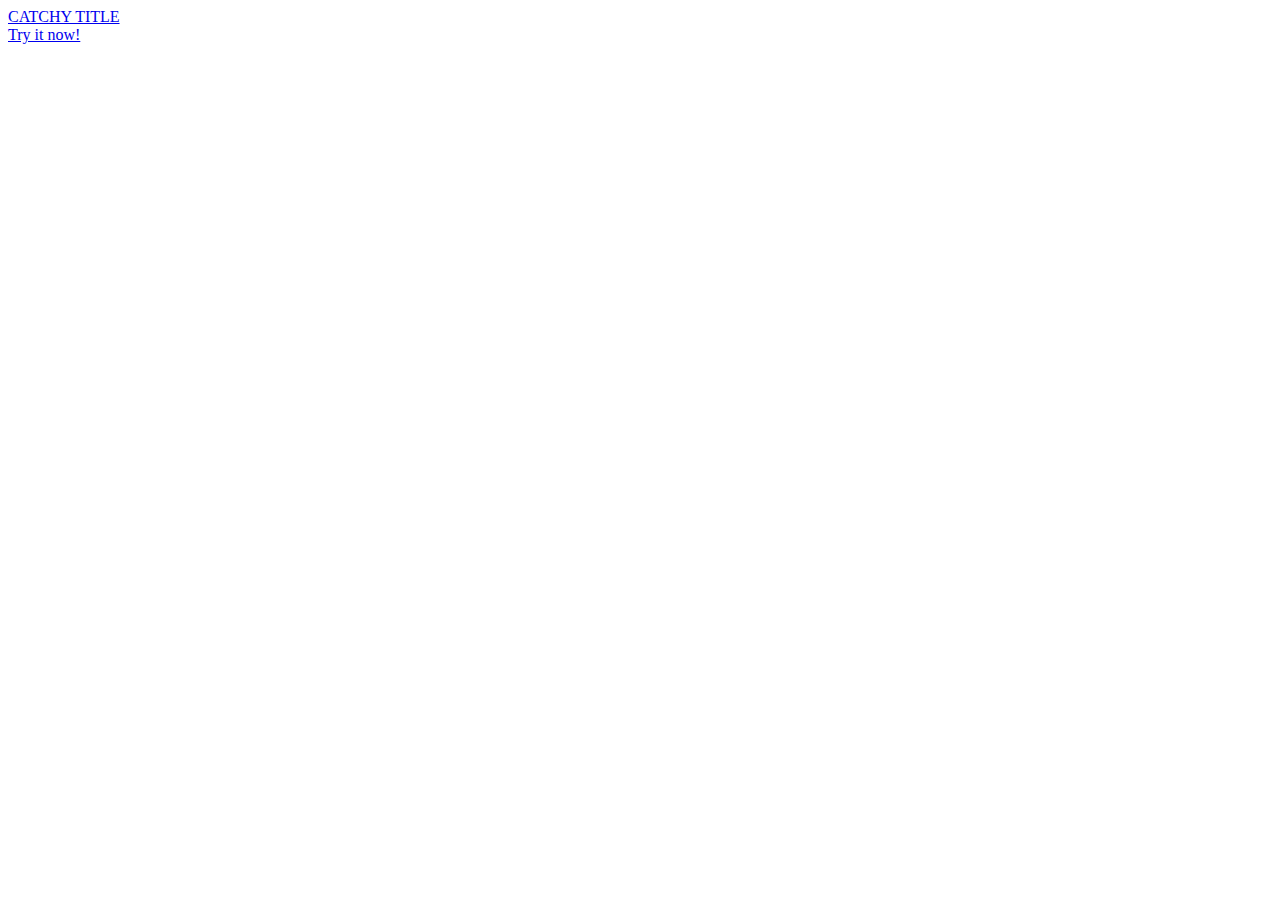
==== index.html @ 1229a149 "First Commit" ====
<!DOCTYPE html>
<html lang="en">
<head>
    <meta charset="UTF-8">
    <title>MSM Project</title>
    <link rel="stylesheet" href="css/reset.css" />
    <link rel="stylesheet" href="css/Index.css">
    <link rel="stylesheet" href="css/our-game.css">
    

</head>
<body>
<div class="image-container"></div>     

<a href="Game-Preview.html">
<div class = "our-game">
    <div class = "our-game-logo"></div>  

        <div class = "our-game-text"> 
            CATCHY TITLE
        </div>  
      
   
        <div class = "our-game-subtext">
            Try it now!
        </div>
</div>   
</a> 
   


</body>
</html>
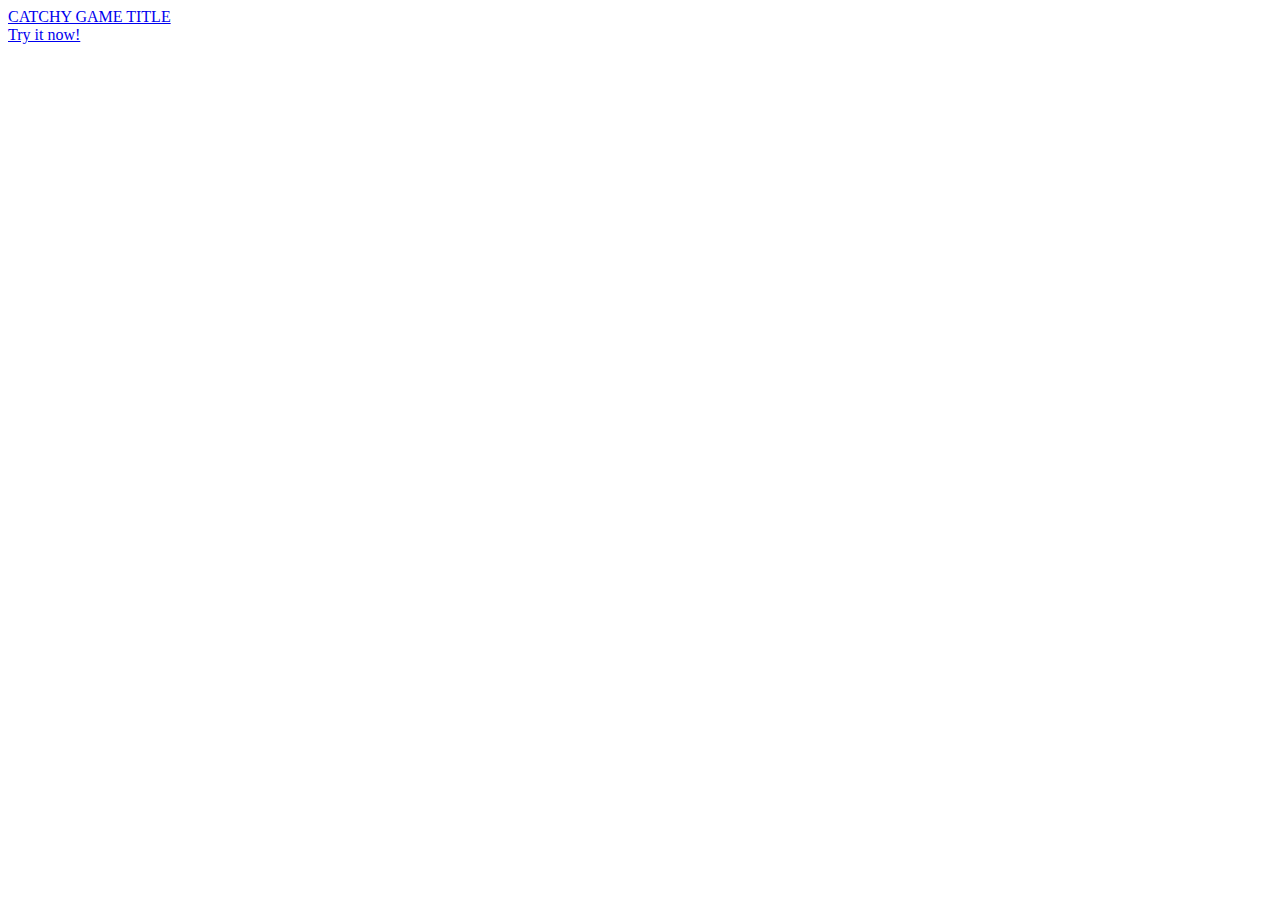
==== commit b918f102: "Updated with changed back button" ====
--- a/index.html
+++ b/index.html
@@ -17,7 +17,7 @@
     <div class = "our-game-logo"></div>  
 
         <div class = "our-game-text"> 
-            CATCHY TITLE
+            CATCHY GAME TITLE
         </div>  
       
    
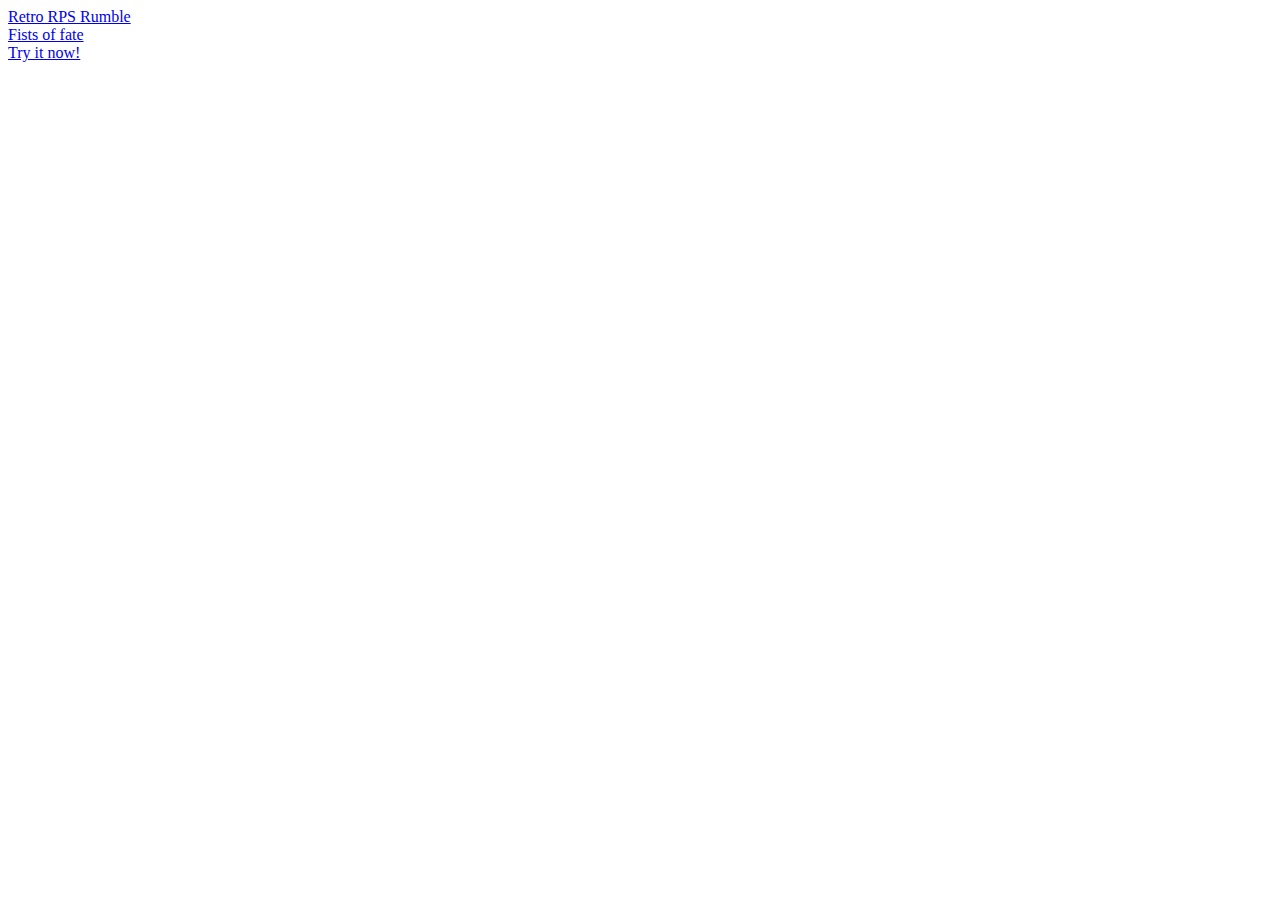
==== commit 5711f660: "Added homebutton and rectified zoom scaling" ====
--- a/index.html
+++ b/index.html
@@ -16,9 +16,12 @@
 <div class = "our-game">
     <div class = "our-game-logo"></div>  
 
-        <div class = "our-game-text"> 
-            CATCHY GAME TITLE
-        </div>  
+        <div class = "our-game-h1text"> 
+            Retro RPS Rumble      
+          </div>  
+          <div class = "our-game-h2text"> 
+            Fists of fate     
+          </div>  
       
    
         <div class = "our-game-subtext">
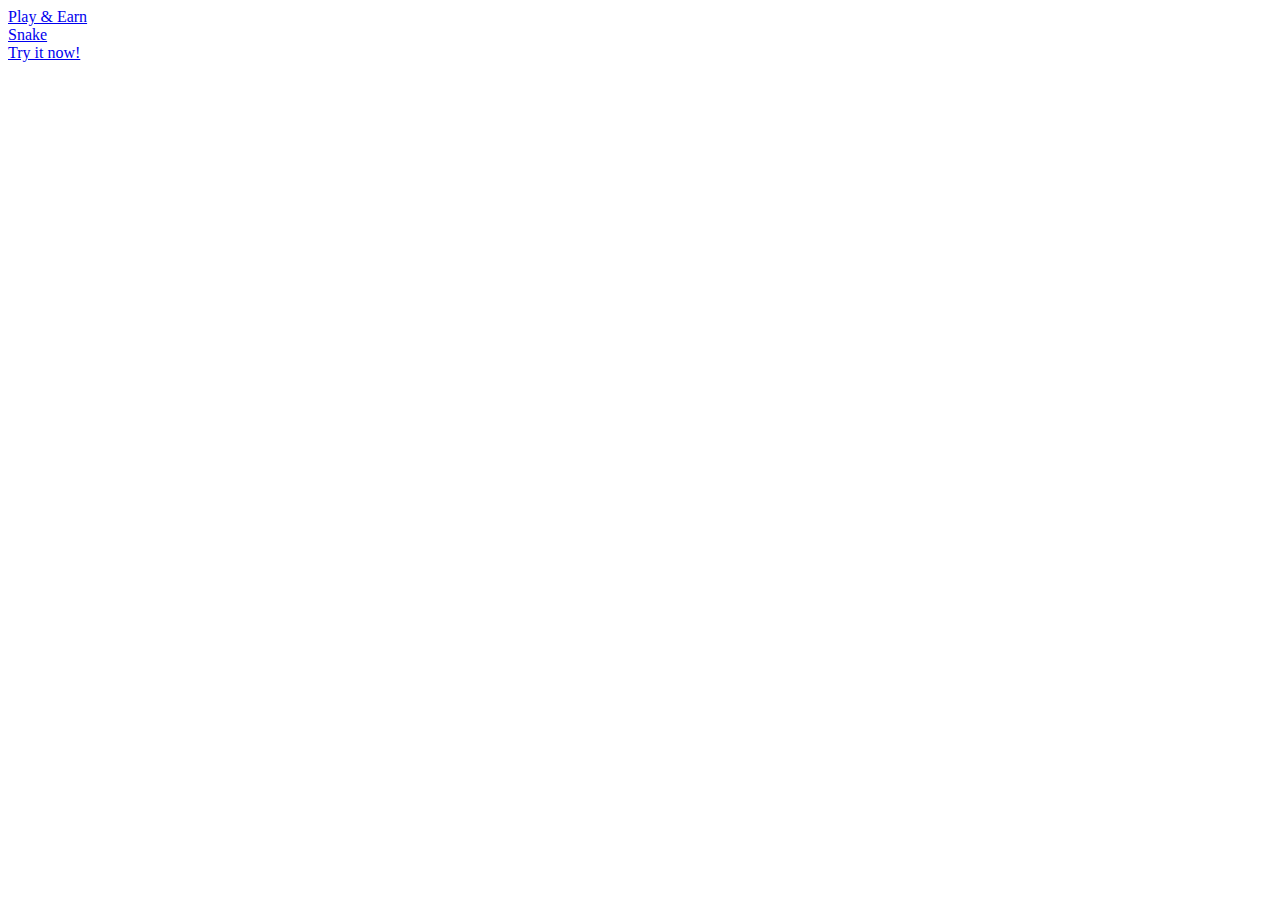
==== commit 6d094d9b: "updated game logo to a snake" ====
--- a/index.html
+++ b/index.html
@@ -6,31 +6,23 @@
     <link rel="stylesheet" href="css/reset.css" />
     <link rel="stylesheet" href="css/Index.css">
     <link rel="stylesheet" href="css/our-game.css">
-    
 
 </head>
 <body>
-<div class="image-container"></div>     
+<div class="image-container">     
 
-<a href="Game-Preview.html">
-<div class = "our-game">
-    <div class = "our-game-logo"></div>  
+    <a href="Game-Preview.html">
+        <div class = "our-game">
+                <div class = "our-game-logo"></div>  
 
-        <div class = "our-game-h1text"> 
-            Retro RPS Rumble      
-          </div>  
-          <div class = "our-game-h2text"> 
-            Fists of fate     
-          </div>  
-      
-   
-        <div class = "our-game-subtext">
-            Try it now!
-        </div>
-</div>   
-</a> 
-   
+                <div class = "our-game-h1text">Play & Earn</div>  
 
+                <div class = "our-game-h2text">Snake</div>  
+            
+                <div class = "our-game-subtext">Try it now!</div>
+        </div>   
+    </a> 
+</div>  
 
 </body>
 </html>
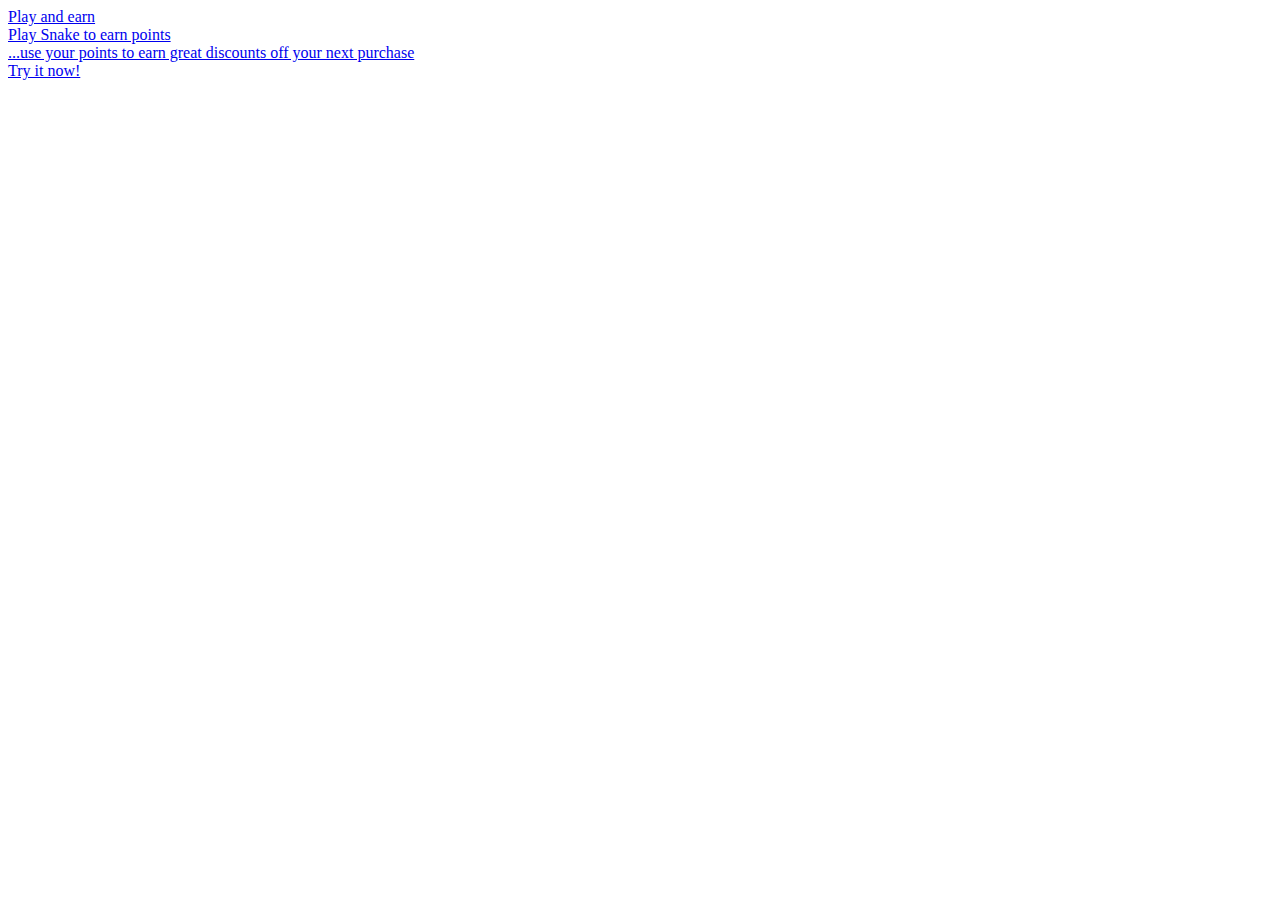
==== commit b702401a: "Final Commit" ====
--- a/index.html
+++ b/index.html
@@ -13,13 +13,16 @@
 
     <a href="Game-Preview.html">
         <div class = "our-game">
+
+                <div class = "our-game-h0text">Play and earn</div>  
+
                 <div class = "our-game-logo"></div>  
 
-                <div class = "our-game-h1text">Play & Earn</div>  
+                <div class = "our-game-h1text">Play Snake to earn points</div>  
 
-                <div class = "our-game-h2text">Snake</div>  
+                <div class = "our-game-h2text">...use your points to earn great discounts off your next purchase</div>  
             
-                <div class = "our-game-subtext">Try it now!</div>
+                <div class = "our-game-button">Try it now!</div>
         </div>   
     </a> 
 </div>  
